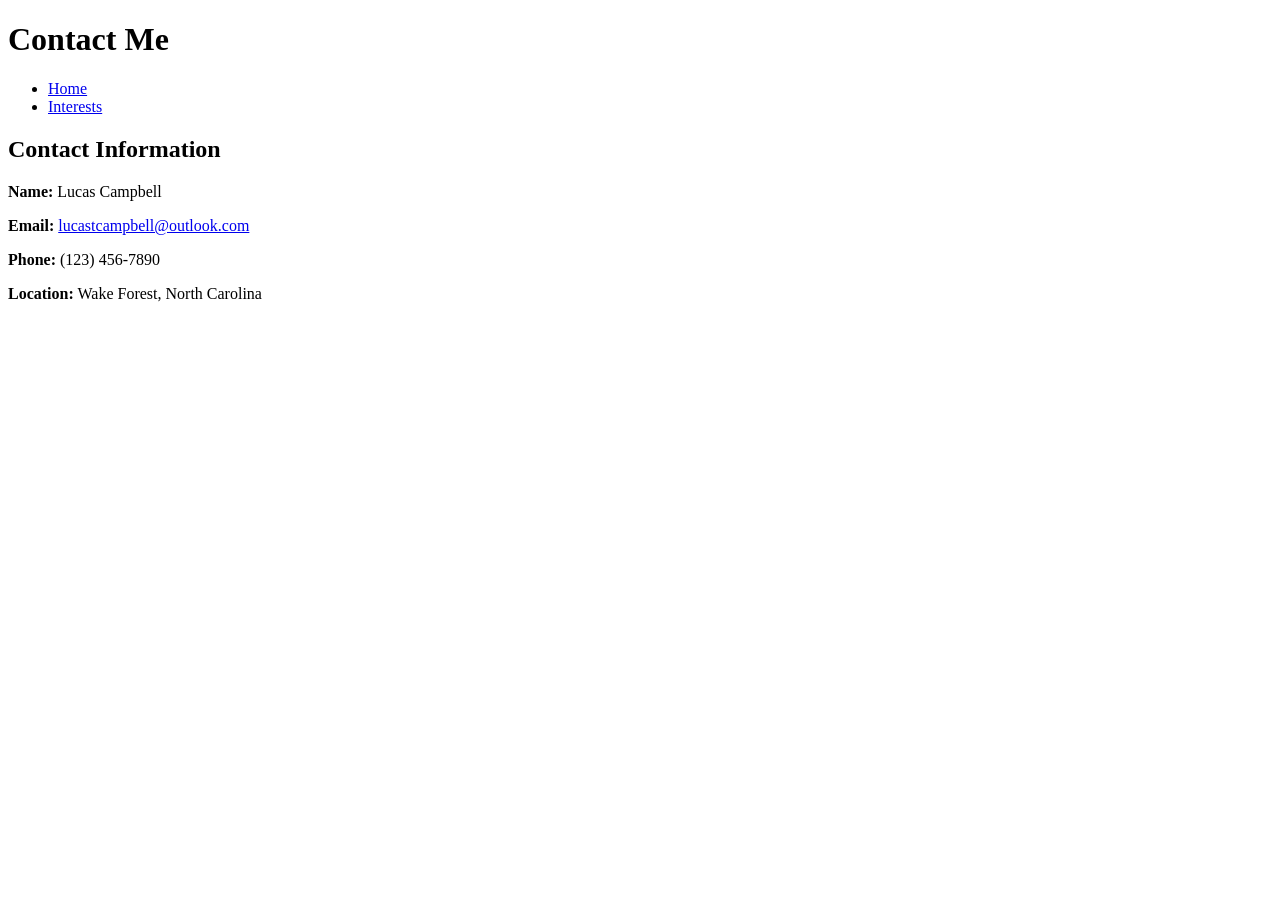
==== contact.html @ 5202f8c1 "changed contact.html" ====
<!DOCTYPE html>
<html lang="en">
<head>
    <meta charset="UTF-8">
    <meta name="viewport" content="width=device-width, initial-scale=1.0">
    <title>Your Name - Contact</title>
    <link rel="stylesheet" href="styles.css"> 
</head>
<body>
    <header>
        <h1>Contact Me</h1>
        <nav>
            <ul>
                <li><a href="index.html">Home</a></li>
                <li><a href="interests.html">Interests</a></li>
            </ul>
        </nav>
    </header>

    <main>
        <section id="contact-info">
            <h2>Contact Information</h2>
            <p><strong>Name:</strong> Lucas Campbell</p>
            <p><strong>Email:</strong> <a href="lucastcampbell@outlook.com">lucastcampbell@outlook.com</a></p>
            <p><strong>Phone:</strong> (123) 456-7890</p>
            <p><strong>Location:</strong> Wake Forest, North Carolina</p>
            
        </section>
    </main>

    
</body>
</html>
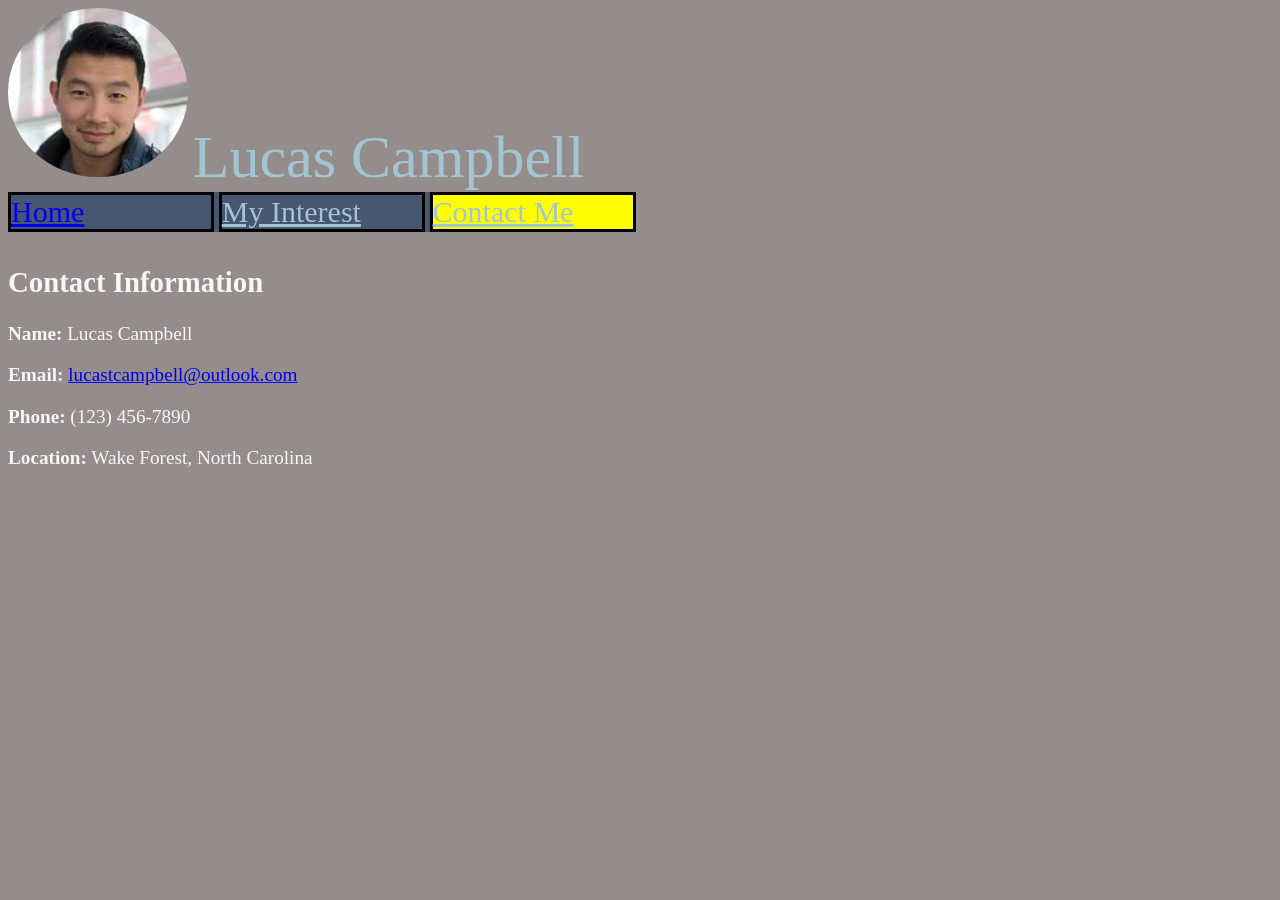
==== commit 1aa87add: "fixed the whole website up" ====
--- a/contact.html
+++ b/contact.html
@@ -7,15 +7,25 @@
     <link rel="stylesheet" href="styles.css"> 
 </head>
 <body>
-    <header>
-        <h1>Contact Me</h1>
-        <nav>
-            <ul>
-                <li><a href="index.html">Home</a></li>
-                <li><a href="interests.html">Interests</a></li>
-            </ul>
-        </nav>
-    </header>
+    <div class="profile">
+        <img class="profile-pic" 
+            src="[data-uri]"
+            alt="Profile Picture">
+        <div class="name">Lucas Campbell</div>
+    </div>
+
+    <div class="navbar">
+        <div class="nav-item">
+            <a href="./index.html">Home</a>
+        </div>
+        <div class="nav-item">
+            <a class="nav-link-non-current" href="./Interests.html">My Interest</a>
+        </div>
+        <div class="nav-item nav-current">
+            <a class="nav-link-non-current" href="./contact.html">Contact Me</a>
+        </div>
+    </div>
+
 
     <main>
         <section id="contact-info">
--- a/styles.css
+++ b/styles.css
@@ -0,0 +1,100 @@
+/* Color Palette:
+Text color: #F8F7F6;
+Tab color: #678DBE;
+Background: #958C8C;
+Dark Accent: #aaacb3;
+Dark Shades: #475671;
+*/
+
+body {
+    background-color: #958C8C;
+    color: #F8F7F6;
+    font-size: larger;
+    font-family: 'Gill Sans';
+}
+
+.profile {}
+
+.name {
+    display: inline-block;
+    margin-right: 20px;
+    font-size: 60px;
+    font-family: 'Gill Sans';
+    color: #A3C5D1;
+}
+
+/* Use display: inline-block; to set your profile picture on the same line as
+your name.
+2. Style it with border-radius: __%;
+3. Resize with width: __px; */
+
+.profile-pic {
+    border-radius: 90%;
+    width: 180px;
+}
+
+.navbar {
+    background-color: #475671;
+    display: inline-block;
+    margin-bottom: 10px;
+}
+
+.nav-item {
+    display: inline-block;
+    width: 200px;
+    font-size: 30px;
+    border: 3px solid black;
+}
+
+.nav-current {
+    background-color: yellow;
+}
+
+.nav-link-current {}
+
+.nav-link-non-current {
+    color: #A3C5D1;
+}
+
+/* Create three equal columns that float next to each other */
+.column-header {
+    text-align: center;
+}
+
+.column {
+    float: left;
+    width: 25%;
+    height: 500px;
+}
+
+.column-middle {
+    float: left;
+    width: 50%;
+    height: 500px;
+}
+
+/* Clear floats after the columns */
+.row:after {
+    content: "";
+    display: table;
+    clear: both;
+}
+
+/* Responsive layout - makes the three columns stack on top of each other instead of next to each other on smaller screens (600px wide or less) */
+@media screen and (max-width: 600px) {
+    .column {
+        width: 100%;
+    }
+}
+
+.main-content > :nth-child(odd) {
+    background-color: #75a7c0;
+}
+
+.main-content > :nth-child(even) {
+    background-color: #1180b8;
+}
+
+.footer {
+   padding-top: 10px;
+}
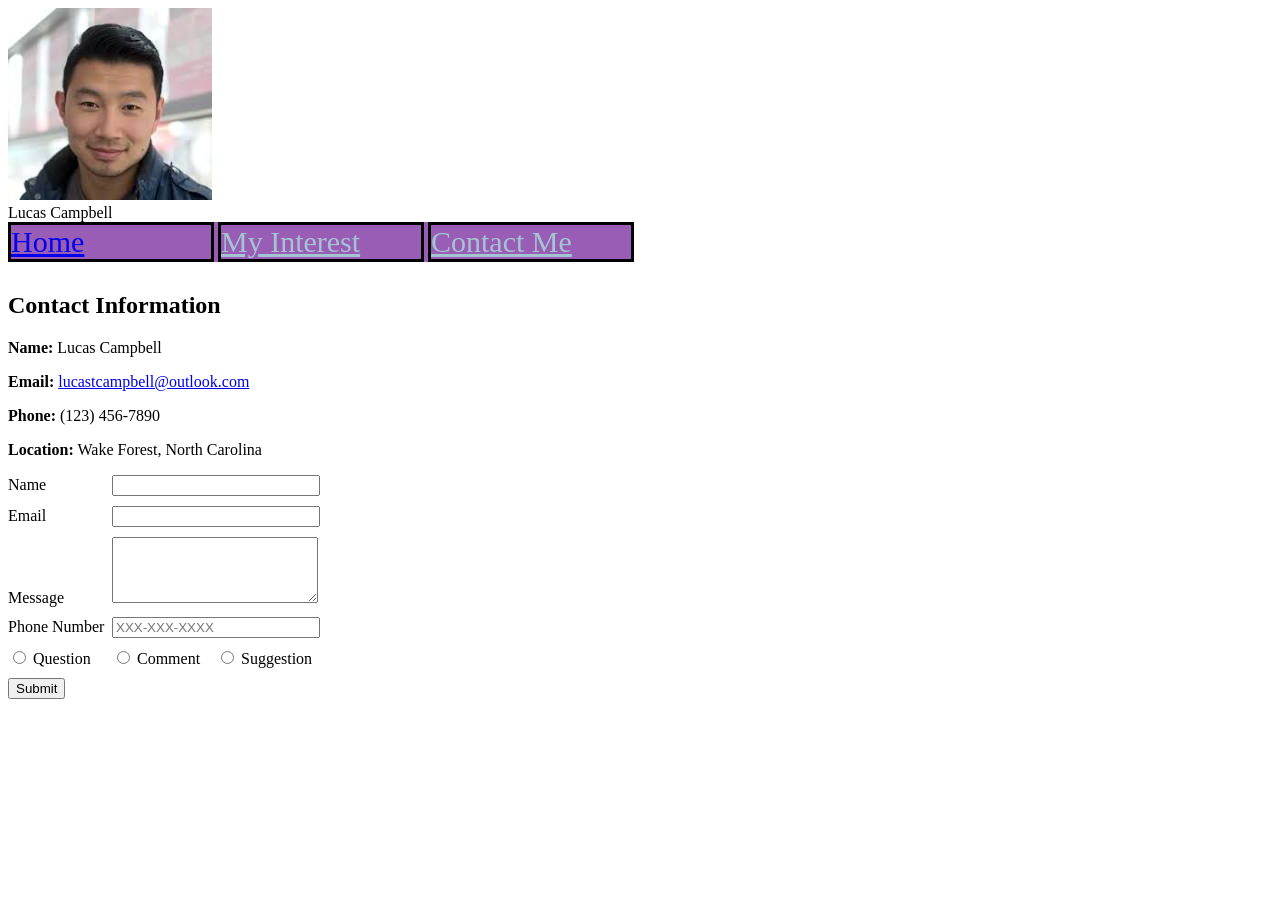
==== commit a08d9ded: "part 3 website" ====
--- a/contact.html
+++ b/contact.html
@@ -38,6 +38,37 @@
         </section>
     </main>
 
-    
+    <form action="#" class="form-contaikner" method="post">
+        <div class="form-item">
+            <label for="name">Name</label>
+            <input type="text" id="name" name="name" required>
+        </div>
+
+        <div class="form-item">
+            <label for="email">Email</label>
+            <input type="email" id="email" name="email" required>
+        </div>
+
+        <div class="form-item">
+            <label for="message">Message</label>
+            <textarea id="message" name="message" rows="4" minlength="10"></textarea>
+        </div>
+
+        <div class="form-item">
+            <label for="phone">Phone Number</label>
+            <input type="tel" id="phone" name="phone" pattern="^\d{3}-\d{3}-\d{4}$" placeholder="XXX-XXX-XXXX" >
+        </div>
+
+        <div class="form-item">
+            <label><input type="radio" name="rating" value="Question"> Question </label>
+            <label><input type="radio" name="rating" value="Comment"> Comment </label>
+            <label><input type="radio" name="rating" value="Suggestion"> Suggestion </label>
+        </div>
+        
+        <div class="form-item">
+            <button type="submit"> Submit </button>
+        </div>
+    </form>
+
 </body>
 </html>
--- a/styles.css
+++ b/styles.css
@@ -1,3 +1,96 @@
+.navbar {
+    background-color: #995DB5;
+    display: inline-block;
+    margin-bottom: 10px;
+}
+
+.nav-item {
+    display: inline-block;
+    width: 200px;
+    font-size: 30px;
+    border: 3px solid black;
+}
+
+.nav-current {
+}
+
+.nav-link-non-current {
+    color: #A3C5D1;
+}
+
+.container {
+    display: flex;
+    background: rgba(156, 39, 176, 0.2);
+    border: 1px solid rgba(0, 0, 0, .5);
+    min-height: 300px;
+    justify-content: center;
+    align-items: flex-start;
+}
+
+.column {
+    padding: 5px;
+    margin: 5px;
+    flex-grow: 1;
+    flex-basis: auto;
+}
+
+.box {
+    width: 500px;
+    flex-grow: 1
+}
+
+.box-middle {
+    flex-grow: 2;
+    background-color: rgba(36, 12, 42, 0.256);
+    min-height: 300px;    
+}
+
+.form-container {
+    display: flex;
+    flex-direction: column;
+}
+
+
+.form-item {  
+    margin-top: 10px;
+}
+
+.form-item > label {
+    display: inline-block;
+    width: 100px;
+}
+
+.form-item > input {
+    display: inline-block;
+    width: 200px;
+}
+
+.form-item > textarea {
+    display: inline-block;
+    width: 200px;
+}
+
+button:hover {
+    background-color: #995DB5;
+    color: white;
+}
+
+a:hover {
+    font-weight: bold;
+}
+
+img:hover {
+    border: 2px solid black;
+}
+
+input:focus {
+    background-color: #ECD5F0;
+}
+
+textarea:focus {
+    background-color: #ECD5F0;
+}
+
 /* Color Palette:
 Text color: #F8F7F6;
 Tab color: #678DBE;
@@ -6,8 +99,11 @@
 Dark Shades: #475671;
 */
 
-body {
+/* body {
     background-color: #958C8C;
+    height: 100vh;
+    width: 100vw;
+    background-size: cover;
     color: #F8F7F6;
     font-size: larger;
     font-family: 'Gill Sans';
@@ -22,11 +118,6 @@
     font-family: 'Gill Sans';
     color: #A3C5D1;
 }
-
-/* Use display: inline-block; to set your profile picture on the same line as
-your name.
-2. Style it with border-radius: __%;
-3. Resize with width: __px; */
 
 .profile-pic {
     border-radius: 90%;
@@ -56,7 +147,7 @@
     color: #A3C5D1;
 }
 
-/* Create three equal columns that float next to each other */
+// Create three equal columns that float next to each other
 .column-header {
     text-align: center;
 }
@@ -73,14 +164,14 @@
     height: 500px;
 }
 
-/* Clear floats after the columns */
+// Clear floats after the columns 
 .row:after {
     content: "";
     display: table;
     clear: both;
 }
 
-/* Responsive layout - makes the three columns stack on top of each other instead of next to each other on smaller screens (600px wide or less) */
+// Responsive layout - makes the three columns stack on top of each other instead of next to each other on smaller screens (600px wide or less)
 @media screen and (max-width: 600px) {
     .column {
         width: 100%;
@@ -97,4 +188,5 @@
 
 .footer {
    padding-top: 10px;
-}
+} 
+*/
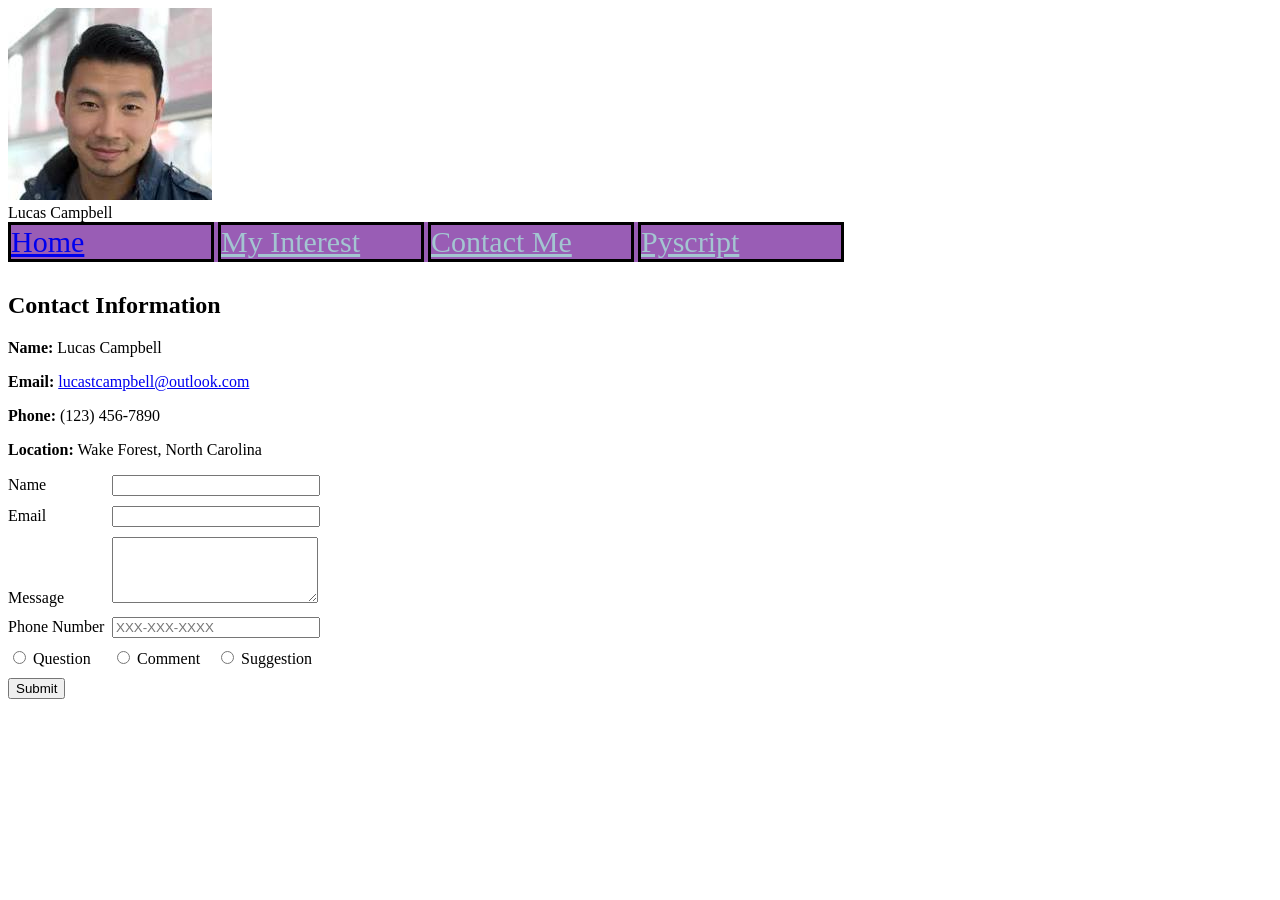
==== commit 0f5bdd1b: "Added the hello.html and linked it" ====
--- a/contact.html
+++ b/contact.html
@@ -23,6 +23,9 @@
         </div>
         <div class="nav-item nav-current">
             <a class="nav-link-non-current" href="./contact.html">Contact Me</a>
+        </div>
+        <div class="nav-item">
+            <a class="nav-link-non-current" href="./hello.html">Pyscript</a>
         </div>
     </div>
 
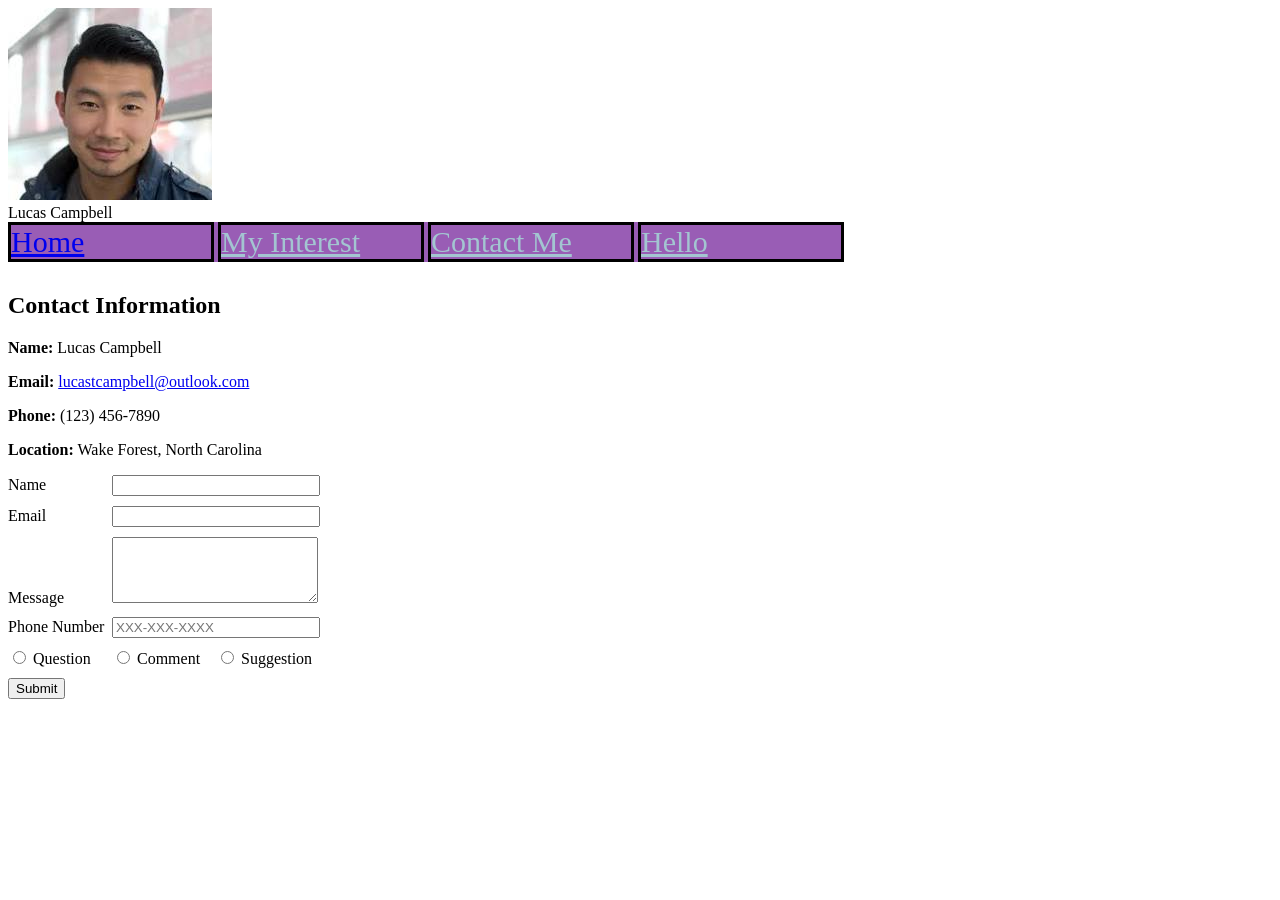
==== commit e626bb98: "Changed name" ====
--- a/contact.html
+++ b/contact.html
@@ -25,7 +25,7 @@
             <a class="nav-link-non-current" href="./contact.html">Contact Me</a>
         </div>
         <div class="nav-item">
-            <a class="nav-link-non-current" href="./hello.html">Pyscript</a>
+            <a class="nav-link-non-current" href="./hello.html">Hello</a>
         </div>
     </div>
 
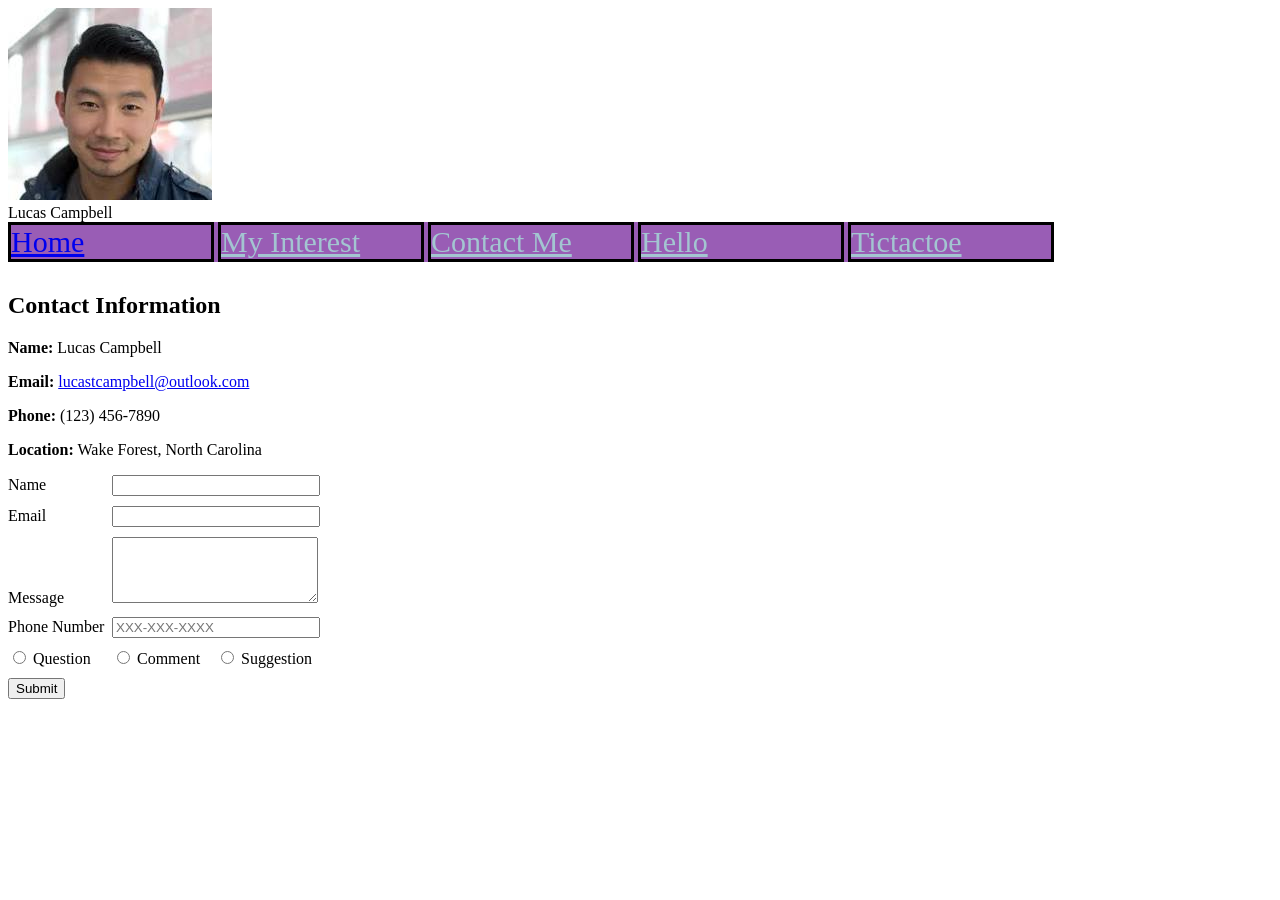
==== commit 525a95f6: "Added a lot of tictactoe stuff" ====
--- a/contact.html
+++ b/contact.html
@@ -26,6 +26,9 @@
         </div>
         <div class="nav-item">
             <a class="nav-link-non-current" href="./hello.html">Hello</a>
+        </div>
+        <div class="nav-item">
+            <a class="nav-link-non-current" href="./tictactoe.html">Tictactoe</a>
         </div>
     </div>
 
